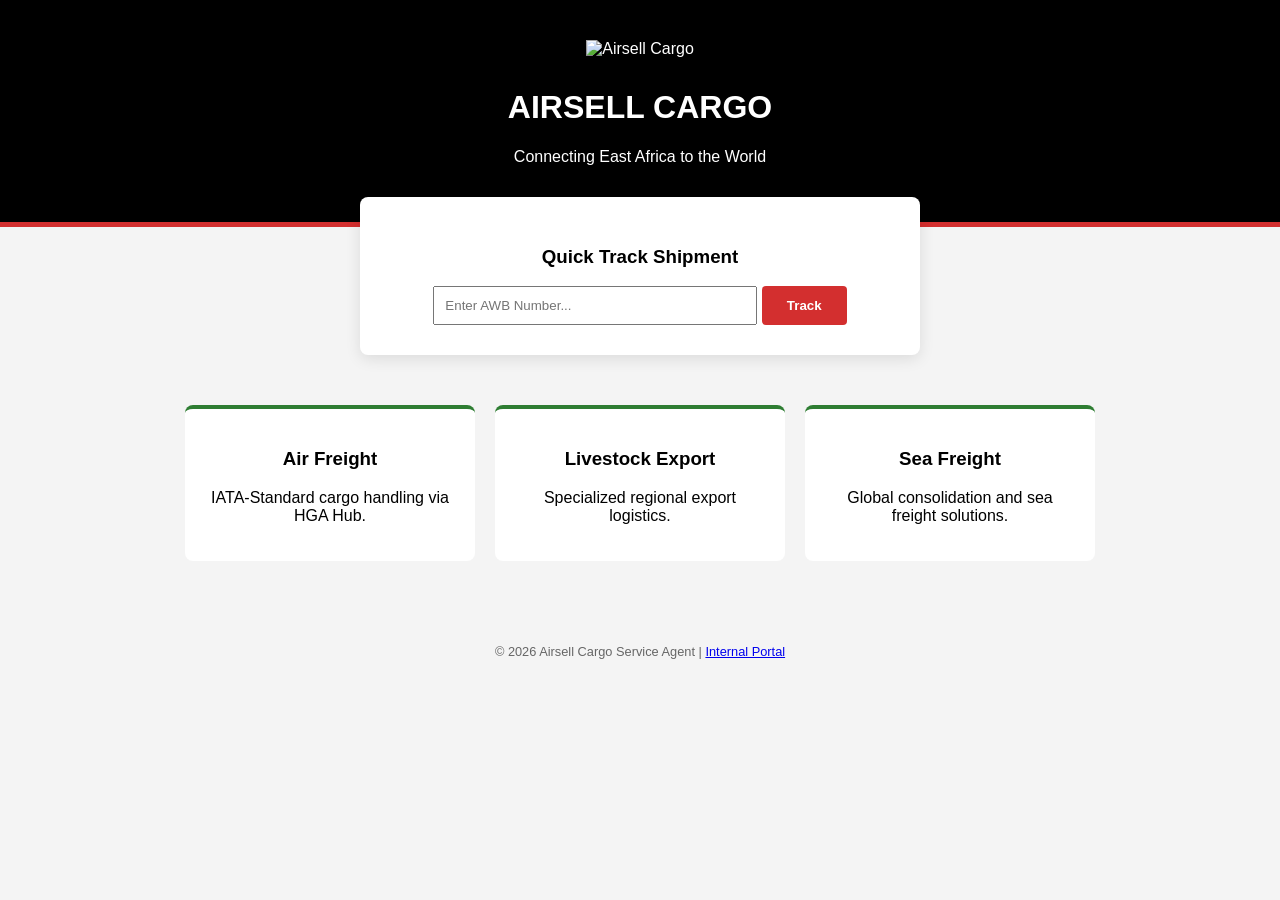
==== index.html @ 6c33fa52 "Update index.html" ====
<!DOCTYPE html>
<html lang="en">
<head>
    <meta charset="UTF-8">
    <meta name="viewport" content="width=device-width, initial-scale=1.0">
    <title>Airsell Cargo | Hargeisa Freight Forwarding</title>
    <style>
        :root { --airsell-red: #d32f2f; --airsell-green: #2e7d32; }
        body { font-family: 'Segoe UI', sans-serif; margin: 0; background: #f4f4f4; }
        header { background: #000; color: white; padding: 40px 20px; text-align: center; border-bottom: 5px solid var(--airsell-red); }
        .logo { height: 120px; margin-bottom: 10px; }
        .track-section { text-align: center; margin-top: -30px; }
        .track-box { background: white; padding: 30px; display: inline-block; border-radius: 8px; box-shadow: 0 4px 15px rgba(0,0,0,0.1); width: 80%; max-width: 500px; }
        .btn { background: var(--airsell-red); color: white; border: none; padding: 12px 25px; border-radius: 4px; cursor: pointer; font-weight: bold; }
        .services { display: flex; justify-content: center; gap: 20px; padding: 50px 20px; flex-wrap: wrap; }
        .card { background: white; padding: 20px; width: 250px; border-radius: 8px; text-align: center; border-top: 4px solid var(--airsell-green); }
    </style>
</head>
<body>

<header>
    <img src="logo.jpg" alt="Airsell Cargo" class="logo">
    <h1>AIRSELL CARGO</h1>
    <p>Connecting East Africa to the World</p>
</header>

<div class="track-section">
    <div class="track-box">
        <h3>Quick Track Shipment</h3>
        <input type="text" placeholder="Enter AWB Number..." style="padding: 10px; width: 60%;">
        <button class="btn">Track</button>
    </div>
</div>

<div class="services">
    <div class="card">
        <h3>Air Freight</h3>
        <p>IATA-Standard cargo handling via HGA Hub.</p>
    </div>
    <div class="card">
        <h3>Livestock Export</h3>
        <p>Specialized regional export logistics.</p>
    </div>
    <div class="card">
        <h3>Sea Freight</h3>
        <p>Global consolidation and sea freight solutions.</p>
    </div>
</div>

<footer style="text-align: center; padding: 20px; color: #666; font-size: 0.8em;">
    <p>© 2026 Airsell Cargo Service Agent | <a href="https://github.com/Airsell-Cargo/airsell-web-portal/wiki">Internal Portal</a></p>
</footer>

</body>
</html>
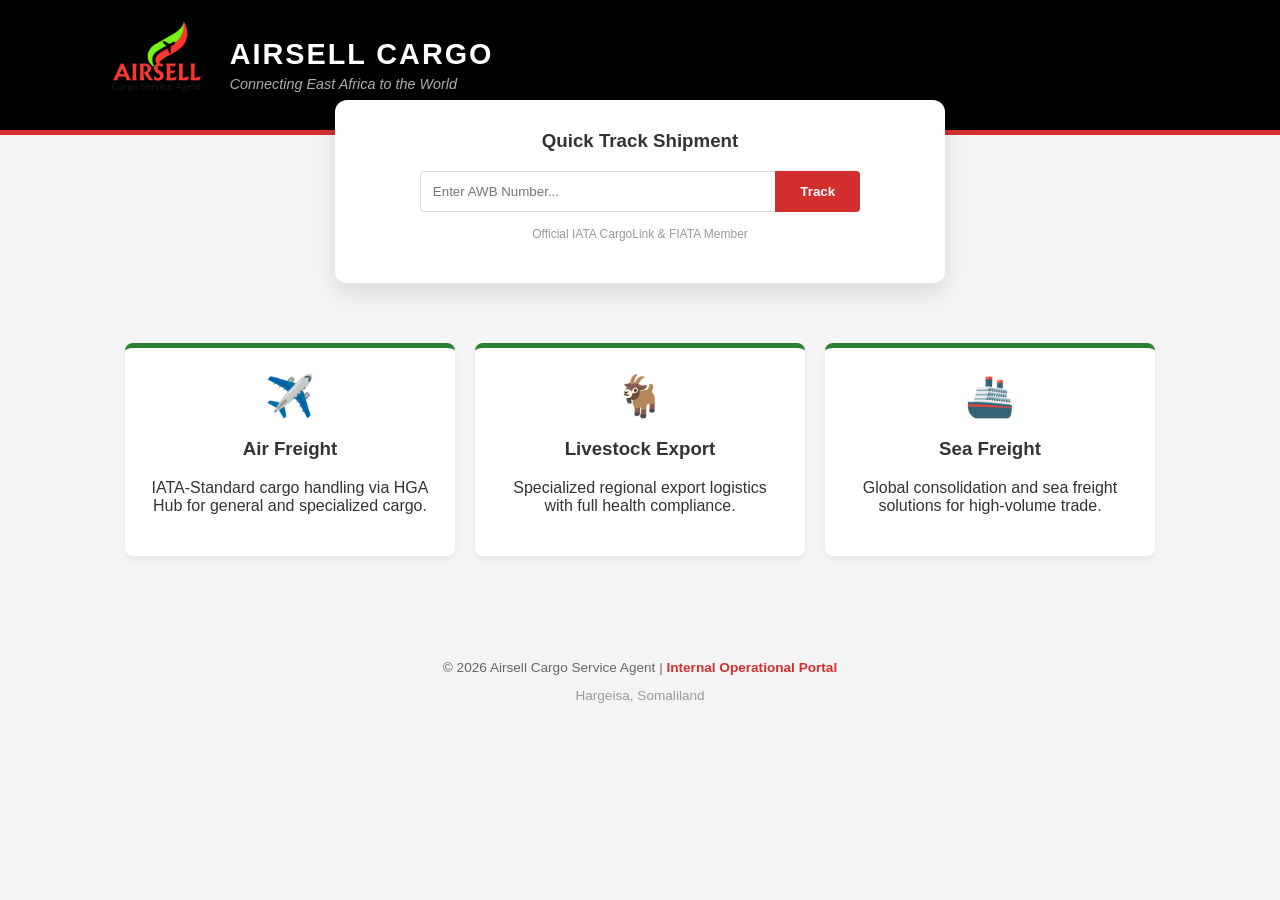
==== commit 0ba26fbc: "Update index.html" ====
--- a/index.html
+++ b/index.html
@@ -5,50 +5,150 @@
     <meta name="viewport" content="width=device-width, initial-scale=1.0">
     <title>Airsell Cargo | Hargeisa Freight Forwarding</title>
     <style>
-        :root { --airsell-red: #d32f2f; --airsell-green: #2e7d32; }
-        body { font-family: 'Segoe UI', sans-serif; margin: 0; background: #f4f4f4; }
-        header { background: #000; color: white; padding: 40px 20px; text-align: center; border-bottom: 5px solid var(--airsell-red); }
-        .logo { height: 120px; margin-bottom: 10px; }
-        .track-section { text-align: center; margin-top: -30px; }
-        .track-box { background: white; padding: 30px; display: inline-block; border-radius: 8px; box-shadow: 0 4px 15px rgba(0,0,0,0.1); width: 80%; max-width: 500px; }
-        .btn { background: var(--airsell-red); color: white; border: none; padding: 12px 25px; border-radius: 4px; cursor: pointer; font-weight: bold; }
-        .services { display: flex; justify-content: center; gap: 20px; padding: 50px 20px; flex-wrap: wrap; }
-        .card { background: white; padding: 20px; width: 250px; border-radius: 8px; text-align: center; border-top: 4px solid var(--airsell-green); }
+        :root { 
+            --airsell-red: #d32f2f; 
+            --airsell-green: #2e7d32; 
+            --dark-bg: #000000;
+        }
+
+        body { font-family: 'Segoe UI', Tahoma, sans-serif; margin: 0; background: #f4f4f4; color: #333; }
+
+        /* HEADER RE-ARRANGEMENT (Logo Side-by-Side) */
+        header { 
+            background: var(--dark-bg); 
+            color: white; 
+            padding: 20px 5%; 
+            border-bottom: 5px solid var(--airsell-red);
+        }
+
+        .header-container {
+            display: flex;
+            align-items: center;
+            justify-content: flex-start;
+            gap: 25px;
+            max-width: 1100px;
+            margin: 0 auto;
+        }
+
+        .logo { 
+            height: 90px; 
+            width: auto; 
+            transition: transform 0.3s ease;
+        }
+
+        .header-text { text-align: left; }
+        .header-text h1 { margin: 0; font-size: 1.8rem; letter-spacing: 2px; }
+        .header-text p { margin: 5px 0 0 0; color: #adadad; font-style: italic; font-size: 0.9rem; }
+
+        /* TRACKING SECTION */
+        .track-section { text-align: center; margin-top: -35px; padding: 0 15px; }
+        .track-box { 
+            background: white; 
+            padding: 30px; 
+            display: inline-block; 
+            border-radius: 12px; 
+            box-shadow: 0 10px 25px rgba(0,0,0,0.1); 
+            width: 100%; 
+            max-width: 550px; 
+        }
+
+        .track-box input { 
+            padding: 12px; 
+            width: 60%; 
+            border: 1px solid #ddd; 
+            border-radius: 4px 0 0 4px; 
+            outline: none;
+        }
+
+        .btn { 
+            background: var(--airsell-red); 
+            color: white; 
+            border: none; 
+            padding: 13px 25px; 
+            border-radius: 0 4px 4px 0; 
+            cursor: pointer; 
+            font-weight: bold;
+            margin-left: -5px; /* Joins input and button */
+        }
+
+        .btn:hover { background: #b71c1c; }
+
+        /* SERVICES CARDS */
+        .services { 
+            display: flex; 
+            justify-content: center; 
+            gap: 20px; 
+            padding: 60px 20px; 
+            flex-wrap: wrap; 
+        }
+
+        .card { 
+            background: white; 
+            padding: 25px; 
+            width: 280px; 
+            border-radius: 8px; 
+            text-align: center; 
+            border-top: 5px solid var(--airsell-green);
+            box-shadow: 0 4px 6px rgba(0,0,0,0.05);
+        }
+
+        /* MOBILE RESPONSIVENESS */
+        @media (max-width: 600px) {
+            .header-container {
+                flex-direction: column;
+                text-align: center;
+            }
+            .header-text { text-align: center; }
+            .track-box input { width: 100%; border-radius: 4px; margin-bottom: 10px; }
+            .btn { width: 100%; border-radius: 4px; margin-left: 0; }
+        }
+
+        footer { text-align: center; padding: 30px; color: #666; font-size: 0.85em; }
+        footer a { color: var(--airsell-red); text-decoration: none; font-weight: bold; }
     </style>
 </head>
 <body>
 
 <header>
-    <img src="logo.jpg" alt="Airsell Cargo" class="logo">
-    <h1>AIRSELL CARGO</h1>
-    <p>Connecting East Africa to the World</p>
+    <div class="header-container">
+        <img src="logo.jpg" alt="Airsell Cargo" class="logo">
+        <div class="header-text">
+            <h1>AIRSELL CARGO</h1>
+            <p>Connecting East Africa to the World</p>
+        </div>
+    </div>
 </header>
 
 <div class="track-section">
     <div class="track-box">
-        <h3>Quick Track Shipment</h3>
-        <input type="text" placeholder="Enter AWB Number..." style="padding: 10px; width: 60%;">
+        <h3 style="margin-top:0;">Quick Track Shipment</h3>
+        <input type="text" placeholder="Enter AWB Number...">
         <button class="btn">Track</button>
+        <p style="font-size: 0.75rem; color: #999; margin-top: 15px;">Official IATA CargoLink & FIATA Member</p>
     </div>
 </div>
 
 <div class="services">
     <div class="card">
+        <div style="font-size: 40px; margin-bottom: 10px;">✈️</div>
         <h3>Air Freight</h3>
-        <p>IATA-Standard cargo handling via HGA Hub.</p>
+        <p>IATA-Standard cargo handling via HGA Hub for general and specialized cargo.</p>
     </div>
     <div class="card">
+        <div style="font-size: 40px; margin-bottom: 10px;">🐐</div>
         <h3>Livestock Export</h3>
-        <p>Specialized regional export logistics.</p>
+        <p>Specialized regional export logistics with full health compliance.</p>
     </div>
     <div class="card">
+        <div style="font-size: 40px; margin-bottom: 10px;">🚢</div>
         <h3>Sea Freight</h3>
-        <p>Global consolidation and sea freight solutions.</p>
+        <p>Global consolidation and sea freight solutions for high-volume trade.</p>
     </div>
 </div>
 
-<footer style="text-align: center; padding: 20px; color: #666; font-size: 0.8em;">
-    <p>© 2026 Airsell Cargo Service Agent | <a href="https://github.com/Airsell-Cargo/airsell-web-portal/wiki">Internal Portal</a></p>
+<footer>
+    <p>© 2026 Airsell Cargo Service Agent | <a href="https://github.com/Airsell-Cargo/airsell-web-portal/wiki">Internal Operational Portal</a></p>
+    <p style="margin-top: 5px; color: #999;">Hargeisa, Somaliland</p>
 </footer>
 
 </body>
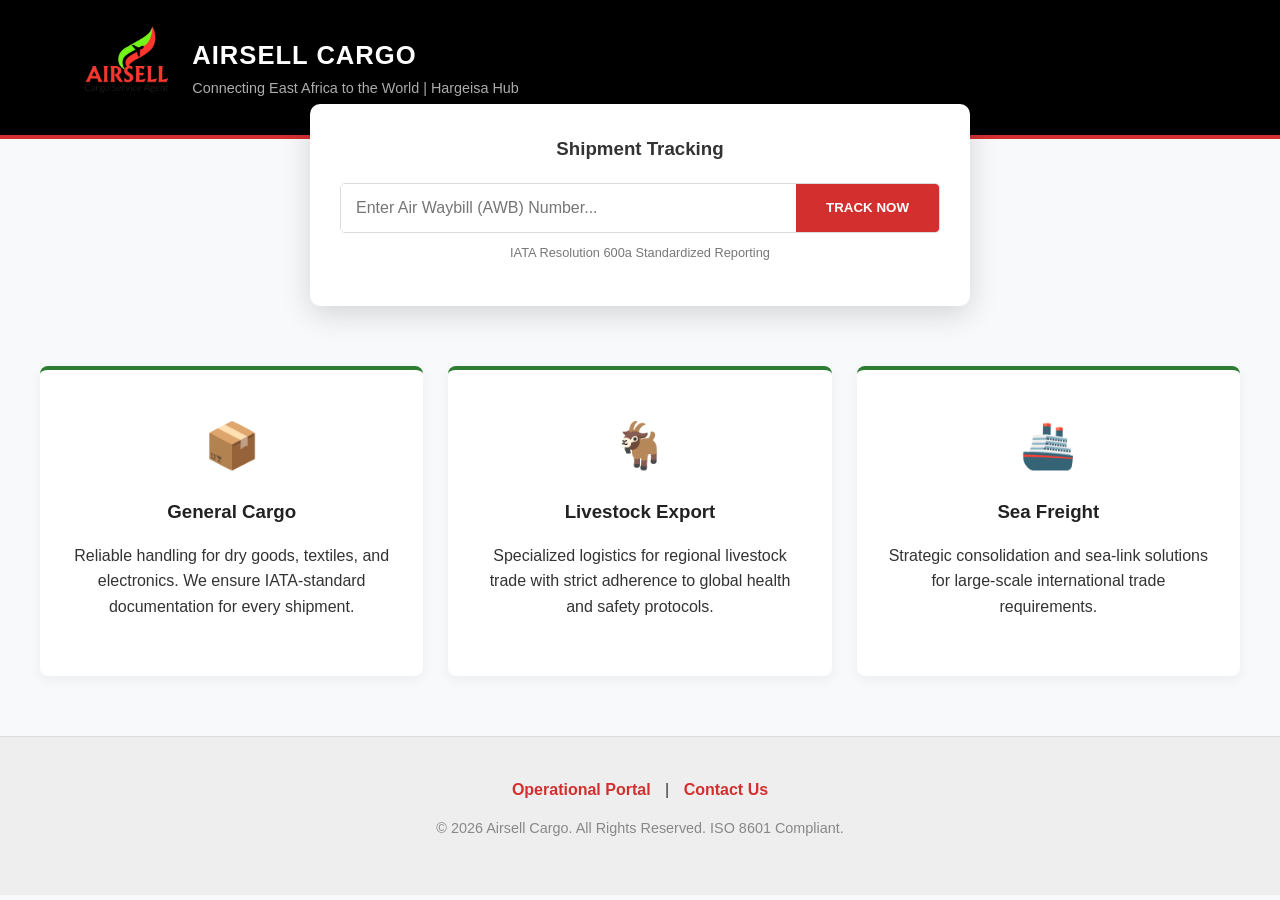
==== commit 0413e5ea: "Update index.html" ====
--- a/index.html
+++ b/index.html
@@ -3,7 +3,7 @@
 <head>
     <meta charset="UTF-8">
     <meta name="viewport" content="width=device-width, initial-scale=1.0">
-    <title>Airsell Cargo | Hargeisa Freight Forwarding</title>
+    <title>Airsell Cargo | General Cargo & Logistics</title>
     <style>
         :root { 
             --airsell-red: #d32f2f; 
@@ -11,100 +11,80 @@
             --dark-bg: #000000;
         }
 
-        body { font-family: 'Segoe UI', Tahoma, sans-serif; margin: 0; background: #f4f4f4; color: #333; }
+        body { font-family: 'Segoe UI', sans-serif; margin: 0; background: #f8f9fa; color: #333; line-height: 1.6; }
 
-        /* HEADER RE-ARRANGEMENT (Logo Side-by-Side) */
+        /* HEADER: Logo on the Left, Text on the Right */
         header { 
             background: var(--dark-bg); 
             color: white; 
-            padding: 20px 5%; 
-            border-bottom: 5px solid var(--airsell-red);
+            padding: 25px 5%; 
+            border-bottom: 4px solid var(--airsell-red);
         }
 
         .header-container {
             display: flex;
             align-items: center;
             justify-content: flex-start;
-            gap: 25px;
-            max-width: 1100px;
+            gap: 20px;
+            max-width: 1200px;
             margin: 0 auto;
         }
 
-        .logo { 
-            height: 90px; 
-            width: auto; 
-            transition: transform 0.3s ease;
-        }
+        .logo { height: 85px; width: auto; }
+        .header-text h1 { margin: 0; font-size: 1.6rem; letter-spacing: 1px; }
+        .header-text p { margin: 2px 0 0 0; color: #adadad; font-size: 0.9rem; }
 
-        .header-text { text-align: left; }
-        .header-text h1 { margin: 0; font-size: 1.8rem; letter-spacing: 2px; }
-        .header-text p { margin: 5px 0 0 0; color: #adadad; font-style: italic; font-size: 0.9rem; }
-
-        /* TRACKING SECTION */
-        .track-section { text-align: center; margin-top: -35px; padding: 0 15px; }
+        /* TRACKING: Professional Floating Box */
+        .track-section { text-align: center; margin-top: -35px; padding: 0 20px; }
         .track-box { 
             background: white; 
             padding: 30px; 
             display: inline-block; 
-            border-radius: 12px; 
-            box-shadow: 0 10px 25px rgba(0,0,0,0.1); 
+            border-radius: 10px; 
+            box-shadow: 0 8px 30px rgba(0,0,0,0.15); 
             width: 100%; 
-            max-width: 550px; 
+            max-width: 600px; 
         }
 
-        .track-box input { 
-            padding: 12px; 
-            width: 60%; 
-            border: 1px solid #ddd; 
-            border-radius: 4px 0 0 4px; 
-            outline: none;
+        .track-input-group { display: flex; border: 1px solid #ddd; border-radius: 5px; overflow: hidden; }
+        .track-input-group input { border: none; padding: 15px; flex-grow: 1; outline: none; font-size: 1rem; }
+        .btn-track { background: var(--airsell-red); color: white; border: none; padding: 0 30px; cursor: pointer; font-weight: bold; transition: 0.3s; }
+        .btn-track:hover { background: #b71c1c; }
+
+        /* SERVICES: Three Pillars */
+        .services-grid { 
+            display: grid; 
+            grid-template-columns: repeat(auto-fit, minmax(300px, 1fr)); 
+            gap: 25px; 
+            max-width: 1200px; 
+            margin: 60px auto; 
+            padding: 0 20px; 
         }
 
-        .btn { 
-            background: var(--airsell-red); 
-            color: white; 
-            border: none; 
-            padding: 13px 25px; 
-            border-radius: 0 4px 4px 0; 
-            cursor: pointer; 
-            font-weight: bold;
-            margin-left: -5px; /* Joins input and button */
+        .service-card { 
+            background: white; 
+            padding: 40px 30px; 
+            border-radius: 8px; 
+            text-align: center; 
+            transition: 0.3s;
+            border-top: 4px solid var(--airsell-green);
+            box-shadow: 0 4px 12px rgba(0,0,0,0.05);
         }
 
-        .btn:hover { background: #b71c1c; }
+        .service-card:hover { transform: translateY(-5px); box-shadow: 0 10px 20px rgba(0,0,0,0.1); }
+        .icon { font-size: 45px; margin-bottom: 15px; display: block; }
+        .service-card h3 { margin: 10px 0; color: #222; }
 
-        /* SERVICES CARDS */
-        .services { 
-            display: flex; 
-            justify-content: center; 
-            gap: 20px; 
-            padding: 60px 20px; 
-            flex-wrap: wrap; 
+        /* FOOTER */
+        footer { background: #eee; text-align: center; padding: 40px 20px; border-top: 1px solid #ddd; }
+        .footer-links a { color: var(--airsell-red); text-decoration: none; font-weight: bold; margin: 0 10px; }
+
+        /* MOBILE FIX */
+        @media (max-width: 768px) {
+            .header-container { flex-direction: column; text-align: center; }
+            .track-input-group { flex-direction: column; }
+            .btn-track { padding: 15px; }
         }
-
-        .card { 
-            background: white; 
-            padding: 25px; 
-            width: 280px; 
-            border-radius: 8px; 
-            text-align: center; 
-            border-top: 5px solid var(--airsell-green);
-            box-shadow: 0 4px 6px rgba(0,0,0,0.05);
-        }
-
-        /* MOBILE RESPONSIVENESS */
-        @media (max-width: 600px) {
-            .header-container {
-                flex-direction: column;
-                text-align: center;
-            }
-            .header-text { text-align: center; }
-            .track-box input { width: 100%; border-radius: 4px; margin-bottom: 10px; }
-            .btn { width: 100%; border-radius: 4px; margin-left: 0; }
-        }
-
-        footer { text-align: center; padding: 30px; color: #666; font-size: 0.85em; }
-        footer a { color: var(--airsell-red); text-decoration: none; font-weight: bold; }
     </style>
 </head>
 <body>
@@ -114,41 +94,48 @@
         <img src="logo.jpg" alt="Airsell Cargo" class="logo">
         <div class="header-text">
             <h1>AIRSELL CARGO</h1>
-            <p>Connecting East Africa to the World</p>
+            <p>Connecting East Africa to the World | Hargeisa Hub</p>
         </div>
     </div>
 </header>
 
 <div class="track-section">
     <div class="track-box">
-        <h3 style="margin-top:0;">Quick Track Shipment</h3>
-        <input type="text" placeholder="Enter AWB Number...">
-        <button class="btn">Track</button>
-        <p style="font-size: 0.75rem; color: #999; margin-top: 15px;">Official IATA CargoLink & FIATA Member</p>
+        <h3 style="margin-top:0;">Shipment Tracking</h3>
+        <div class="track-input-group">
+            <input type="text" placeholder="Enter Air Waybill (AWB) Number...">
+            <button class="btn-track">TRACK NOW</button>
+        </div>
+        <p style="font-size: 0.8rem; color: #777; margin-top: 10px;">IATA Resolution 600a Standardized Reporting</p>
     </div>
 </div>
 
-<div class="services">
-    <div class="card">
-        <div style="font-size: 40px; margin-bottom: 10px;">✈️</div>
-        <h3>Air Freight</h3>
-        <p>IATA-Standard cargo handling via HGA Hub for general and specialized cargo.</p>
+<div class="services-grid">
+    <div class="service-card">
+        <span class="icon">📦</span>
+        <h3>General Cargo</h3>
+        <p>Reliable handling for dry goods, textiles, and electronics. We ensure IATA-standard documentation for every shipment.</p>
     </div>
-    <div class="card">
-        <div style="font-size: 40px; margin-bottom: 10px;">🐐</div>
+
+    <div class="service-card">
+        <span class="icon">🐐</span>
         <h3>Livestock Export</h3>
-        <p>Specialized regional export logistics with full health compliance.</p>
+        <p>Specialized logistics for regional livestock trade with strict adherence to global health and safety protocols.</p>
     </div>
-    <div class="card">
-        <div style="font-size: 40px; margin-bottom: 10px;">🚢</div>
+
+    <div class="service-card">
+        <span class="icon">🚢</span>
         <h3>Sea Freight</h3>
-        <p>Global consolidation and sea freight solutions for high-volume trade.</p>
+        <p>Strategic consolidation and sea-link solutions for large-scale international trade requirements.</p>
     </div>
 </div>
 
 <footer>
-    <p>© 2026 Airsell Cargo Service Agent | <a href="https://github.com/Airsell-Cargo/airsell-web-portal/wiki">Internal Operational Portal</a></p>
-    <p style="margin-top: 5px; color: #999;">Hargeisa, Somaliland</p>
+    <div class="footer-links">
+        <a href="https://github.com/Airsell-Cargo/airsell-web-portal/wiki">Operational Portal</a> | 
+        <a href="#">Contact Us</a>
+    </div>
+    <p style="margin-top: 15px; font-size: 0.9rem; color: #888;">&copy; 2026 Airsell Cargo. All Rights Reserved. ISO 8601 Compliant.</p>
 </footer>
 
 </body>
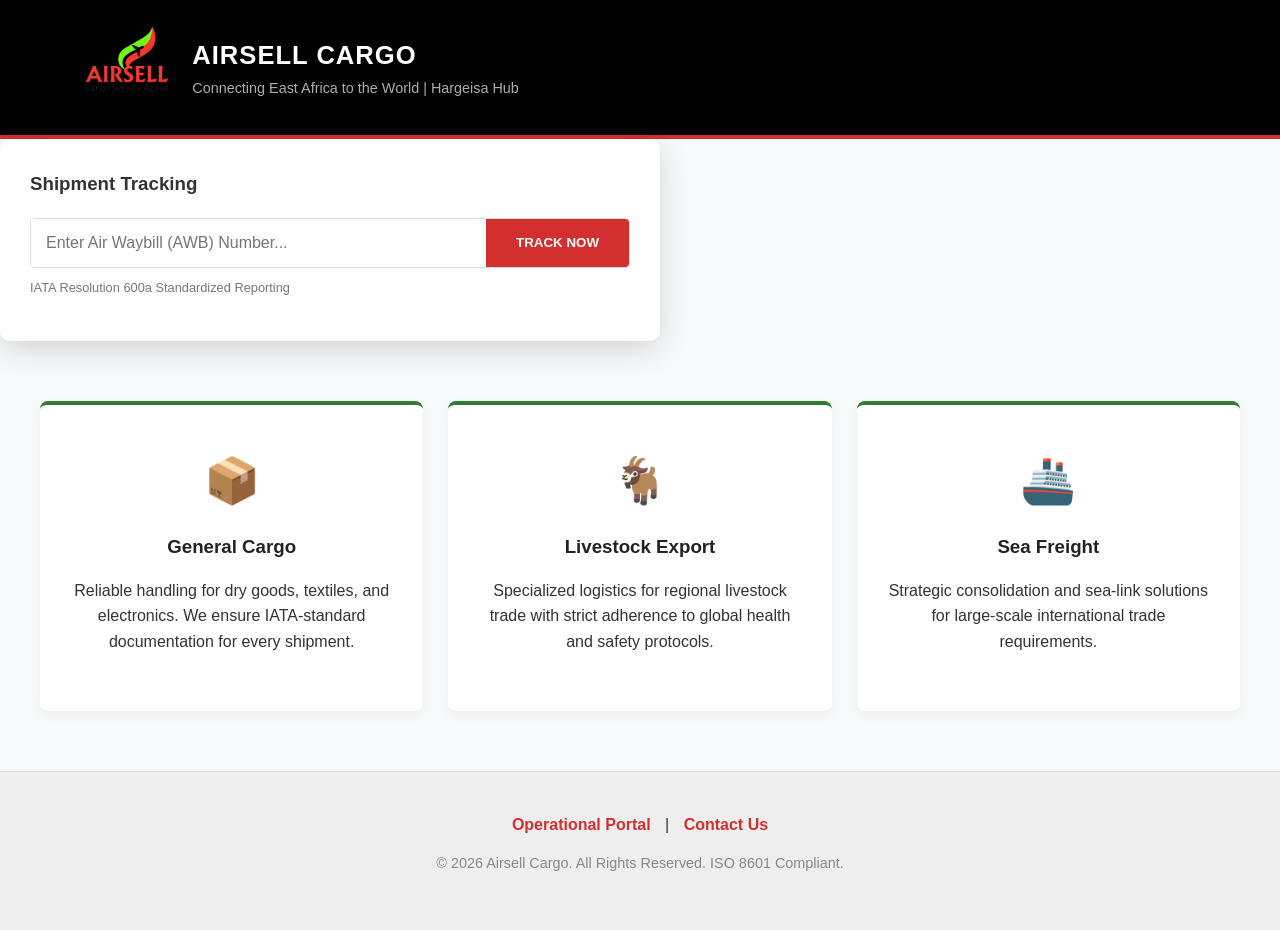
==== commit 0bfb8a58: "Update index.html" ====
--- a/index.html
+++ b/index.html
@@ -29,10 +29,20 @@
             max-width: 1200px;
             margin: 0 auto;
         }
+        
 
         .logo { height: 85px; width: auto; }
         .header-text h1 { margin: 0; font-size: 1.6rem; letter-spacing: 1px; }
         .header-text p { margin: 2px 0 0 0; color: #adadad; font-size: 0.9rem; }
+<nav style="background:#222; padding:10px; text-align:center;">
+  <a href="index.html" style="color:white; margin:0 15px; text-decoration:none;">Home</a>
+  <a href="air-freight.html" style="color:white; margin:0 15px; text-decoration:none;">Air Freight</a>
+  <a href="general-cargo.html" style="color:white; margin:0 15px; text-decoration:none;">General Cargo</a>
+  <a href="dashboard.php" style="color:white; margin:0 15px; text-decoration:none;">MAWB Records</a>
+  <a href="add_mawb.php" style="color:white; margin:0 15px; text-decoration:none;">Add MAWB</a>
+</nav>
+
+        
 
         /* TRACKING: Professional Floating Box */
         .track-section { text-align: center; margin-top: -35px; padding: 0 20px; }
@@ -113,7 +123,7 @@
 <div class="services-grid">
     <div class="service-card">
         <span class="icon">📦</span>
-        <h3>General Cargo</h3>
+       <a href="general-cargo.html" style="text-decoration:none; color:inherit;"><h3>General Cargo</h3></a>
         <p>Reliable handling for dry goods, textiles, and electronics. We ensure IATA-standard documentation for every shipment.</p>
     </div>
 
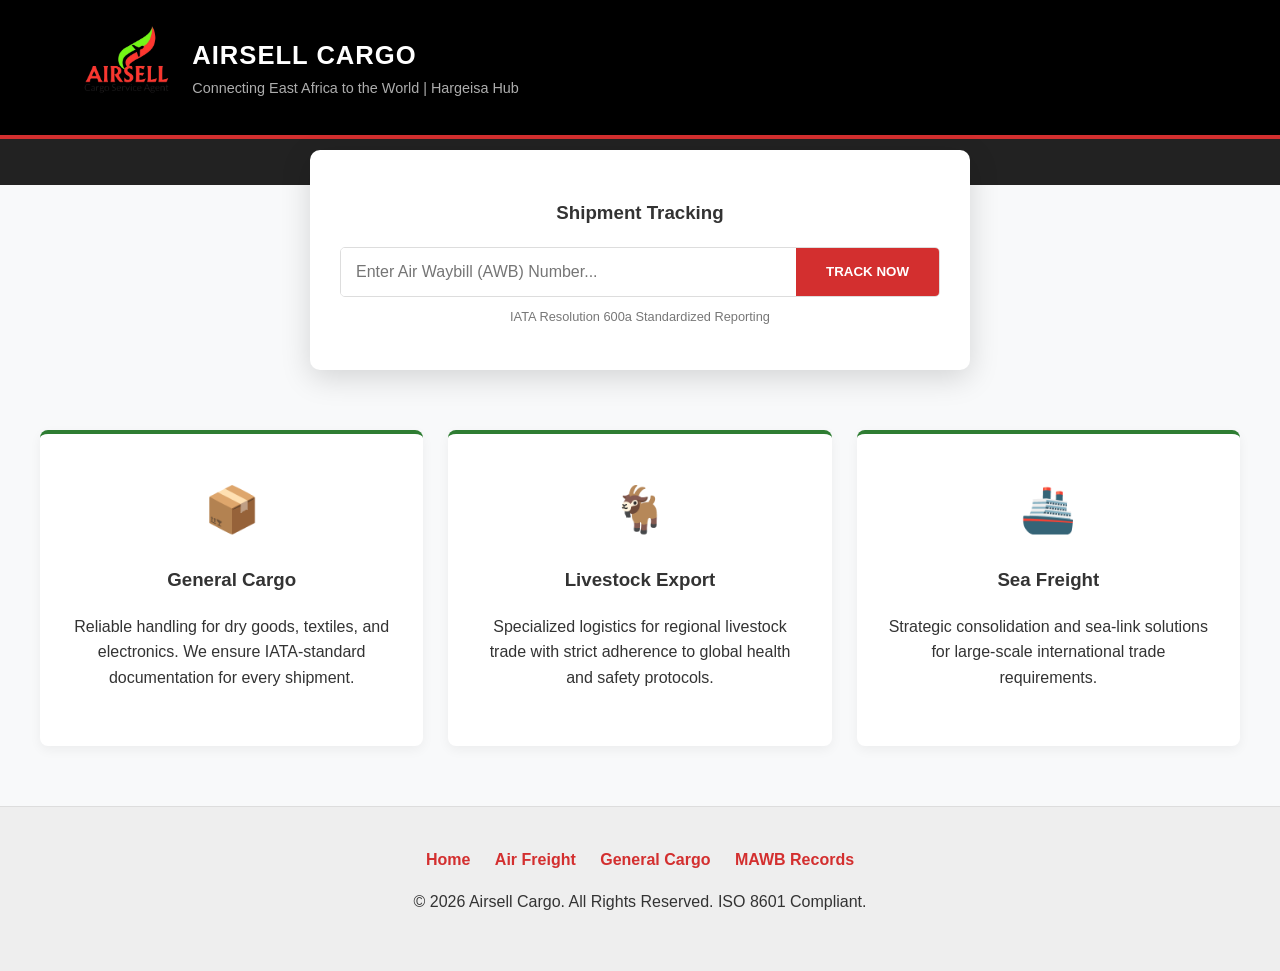
==== commit 9ecc5853: "Update index.html" ====
--- a/index.html
+++ b/index.html
@@ -1,151 +1,93 @@
 <!DOCTYPE html>
 <html lang="en">
 <head>
-    <meta charset="UTF-8">
-    <meta name="viewport" content="width=device-width, initial-scale=1.0">
-    <title>Airsell Cargo | General Cargo & Logistics</title>
-    <style>
-        :root { 
-            --airsell-red: #d32f2f; 
-            --airsell-green: #2e7d32; 
-            --dark-bg: #000000;
-        }
-
-        body { font-family: 'Segoe UI', sans-serif; margin: 0; background: #f8f9fa; color: #333; line-height: 1.6; }
-
-        /* HEADER: Logo on the Left, Text on the Right */
-        header { 
-            background: var(--dark-bg); 
-            color: white; 
-            padding: 25px 5%; 
-            border-bottom: 4px solid var(--airsell-red);
-        }
-
-        .header-container {
-            display: flex;
-            align-items: center;
-            justify-content: flex-start;
-            gap: 20px;
-            max-width: 1200px;
-            margin: 0 auto;
-        }
-        
-
-        .logo { height: 85px; width: auto; }
-        .header-text h1 { margin: 0; font-size: 1.6rem; letter-spacing: 1px; }
-        .header-text p { margin: 2px 0 0 0; color: #adadad; font-size: 0.9rem; }
-<nav style="background:#222; padding:10px; text-align:center;">
-  <a href="index.html" style="color:white; margin:0 15px; text-decoration:none;">Home</a>
-  <a href="air-freight.html" style="color:white; margin:0 15px; text-decoration:none;">Air Freight</a>
-  <a href="general-cargo.html" style="color:white; margin:0 15px; text-decoration:none;">General Cargo</a>
-  <a href="dashboard.php" style="color:white; margin:0 15px; text-decoration:none;">MAWB Records</a>
-  <a href="add_mawb.php" style="color:white; margin:0 15px; text-decoration:none;">Add MAWB</a>
-</nav>
-
-        
-
-        /* TRACKING: Professional Floating Box */
-        .track-section { text-align: center; margin-top: -35px; padding: 0 20px; }
-        .track-box { 
-            background: white; 
-            padding: 30px; 
-            display: inline-block; 
-            border-radius: 10px; 
-            box-shadow: 0 8px 30px rgba(0,0,0,0.15); 
-            width: 100%; 
-            max-width: 600px; 
-        }
-
-        .track-input-group { display: flex; border: 1px solid #ddd; border-radius: 5px; overflow: hidden; }
-        .track-input-group input { border: none; padding: 15px; flex-grow: 1; outline: none; font-size: 1rem; }
-        .btn-track { background: var(--airsell-red); color: white; border: none; padding: 0 30px; cursor: pointer; font-weight: bold; transition: 0.3s; }
-        .btn-track:hover { background: #b71c1c; }
-
-        /* SERVICES: Three Pillars */
-        .services-grid { 
-            display: grid; 
-            grid-template-columns: repeat(auto-fit, minmax(300px, 1fr)); 
-            gap: 25px; 
-            max-width: 1200px; 
-            margin: 60px auto; 
-            padding: 0 20px; 
-        }
-
-        .service-card { 
-            background: white; 
-            padding: 40px 30px; 
-            border-radius: 8px; 
-            text-align: center; 
-            transition: 0.3s;
-            border-top: 4px solid var(--airsell-green);
-            box-shadow: 0 4px 12px rgba(0,0,0,0.05);
-        }
-
-        .service-card:hover { transform: translateY(-5px); box-shadow: 0 10px 20px rgba(0,0,0,0.1); }
-        .icon { font-size: 45px; margin-bottom: 15px; display: block; }
-        .service-card h3 { margin: 10px 0; color: #222; }
-
-        /* FOOTER */
-        footer { background: #eee; text-align: center; padding: 40px 20px; border-top: 1px solid #ddd; }
-        .footer-links a { color: var(--airsell-red); text-decoration: none; font-weight: bold; margin: 0 10px; }
-
-        /* MOBILE FIX */
-        @media (max-width: 768px) {
-            .header-container { flex-direction: column; text-align: center; }
-            .track-input-group { flex-direction: column; }
-            .btn-track { padding: 15px; }
-        }
-    </style>
+  <meta charset="UTF-8">
+  <meta name="viewport" content="width=device-width, initial-scale=1.0">
+  <title>Airsell Cargo | General Cargo & Logistics</title>
+  <link rel="stylesheet" href="assets/style.css"> <!-- optional external CSS -->
+  <style>
+    :root { --airsell-red:#d32f2f; --airsell-green:#2e7d32; --dark-bg:#000; }
+    body { font-family:'Segoe UI',sans-serif; margin:0; background:#f8f9fa; color:#333; line-height:1.6; }
+    header { background:var(--dark-bg); color:white; padding:25px 5%; border-bottom:4px solid var(--airsell-red); }
+    .header-container { display:flex; align-items:center; gap:20px; max-width:1200px; margin:0 auto; }
+    .logo { height:85px; width:auto; }
+    .header-text h1 { margin:0; font-size:1.6rem; letter-spacing:1px; }
+    .header-text p { margin:2px 0 0; color:#adadad; font-size:0.9rem; }
+    nav { background:#222; padding:10px; text-align:center; }
+    nav a { color:white; margin:0 15px; text-decoration:none; font-weight:bold; }
+    nav a:hover { color:var(--airsell-red); }
+    .track-section { text-align:center; margin-top:-35px; padding:0 20px; }
+    .track-box { background:white; padding:30px; display:inline-block; border-radius:10px; box-shadow:0 8px 30px rgba(0,0,0,0.15); max-width:600px; width:100%; }
+    .track-input-group { display:flex; border:1px solid #ddd; border-radius:5px; overflow:hidden; }
+    .track-input-group input { border:none; padding:15px; flex-grow:1; outline:none; font-size:1rem; }
+    .btn-track { background:var(--airsell-red); color:white; border:none; padding:0 30px; cursor:pointer; font-weight:bold; transition:0.3s; }
+    .btn-track:hover { background:#b71c1c; }
+    .services-grid { display:grid; grid-template-columns:repeat(auto-fit,minmax(300px,1fr)); gap:25px; max-width:1200px; margin:60px auto; padding:0 20px; }
+    .service-card { background:white; padding:40px 30px; border-radius:8px; text-align:center; transition:0.3s; border-top:4px solid var(--airsell-green); box-shadow:0 4px 12px rgba(0,0,0,0.05); }
+    .service-card:hover { transform:translateY(-5px); box-shadow:0 10px 20px rgba(0,0,0,0.1); }
+    .icon { font-size:45px; margin-bottom:15px; display:block; }
+    footer { background:#eee; text-align:center; padding:40px 20px; border-top:1px solid #ddd; }
+    .footer-links a { color:var(--airsell-red); text-decoration:none; font-weight:bold; margin:0 10px; }
+    @media(max-width:768px){ .header-container{flex-direction:column;text-align:center;} .track-input-group{flex-direction:column;} .btn-track{padding:15px;} }
+  </style>
 </head>
 <body>
 
 <header>
-    <div class="header-container">
-        <img src="logo.jpg" alt="Airsell Cargo" class="logo">
-        <div class="header-text">
-            <h1>AIRSELL CARGO</h1>
-            <p>Connecting East Africa to the World | Hargeisa Hub</p>
-        </div>
+  <div class="header-container">
+    <img src="logo.jpg" alt="Airsell Cargo" class="logo">
+    <div class="header-text">
+      <h1>AIRSELL CARGO</h1>
+      <p>Connecting East Africa to the World | Hargeisa Hub</p>
     </div>
+  </div>
 </header>
 
+<nav>
+  <a href="index.html">Home</a>
+  <a href="air-freight.html">Air Freight</a>
+  <a href="general-cargo.html">General Cargo</a>
+  <a href="dashboard.php">MAWB Records</a>
+  <a href="add_mawb.php">Add MAWB</a>
+</nav>
+
 <div class="track-section">
-    <div class="track-box">
-        <h3 style="margin-top:0;">Shipment Tracking</h3>
-        <div class="track-input-group">
-            <input type="text" placeholder="Enter Air Waybill (AWB) Number...">
-            <button class="btn-track">TRACK NOW</button>
-        </div>
-        <p style="font-size: 0.8rem; color: #777; margin-top: 10px;">IATA Resolution 600a Standardized Reporting</p>
+  <div class="track-box">
+    <h3>Shipment Tracking</h3>
+    <div class="track-input-group">
+      <input type="text" placeholder="Enter Air Waybill (AWB) Number...">
+      <button class="btn-track">TRACK NOW</button>
     </div>
+    <p style="font-size:0.8rem; color:#777; margin-top:10px;">IATA Resolution 600a Standardized Reporting</p>
+  </div>
 </div>
 
 <div class="services-grid">
-    <div class="service-card">
-        <span class="icon">📦</span>
-       <a href="general-cargo.html" style="text-decoration:none; color:inherit;"><h3>General Cargo</h3></a>
-        <p>Reliable handling for dry goods, textiles, and electronics. We ensure IATA-standard documentation for every shipment.</p>
-    </div>
-
-    <div class="service-card">
-        <span class="icon">🐐</span>
-        <h3>Livestock Export</h3>
-        <p>Specialized logistics for regional livestock trade with strict adherence to global health and safety protocols.</p>
-    </div>
-
-    <div class="service-card">
-        <span class="icon">🚢</span>
-        <h3>Sea Freight</h3>
-        <p>Strategic consolidation and sea-link solutions for large-scale international trade requirements.</p>
-    </div>
+  <div class="service-card">
+    <span class="icon">📦</span>
+    <a href="general-cargo.html" style="text-decoration:none; color:inherit;"><h3>General Cargo</h3></a>
+    <p>Reliable handling for dry goods, textiles, and electronics. We ensure IATA-standard documentation for every shipment.</p>
+  </div>
+  <div class="service-card">
+    <span class="icon">🐐</span>
+    <h3>Livestock Export</h3>
+    <p>Specialized logistics for regional livestock trade with strict adherence to global health and safety protocols.</p>
+  </div>
+  <div class="service-card">
+    <span class="icon">🚢</span>
+    <h3>Sea Freight</h3>
+    <p>Strategic consolidation and sea-link solutions for large-scale international trade requirements.</p>
+  </div>
 </div>
 
 <footer>
-    <div class="footer-links">
-        <a href="https://github.com/Airsell-Cargo/airsell-web-portal/wiki">Operational Portal</a> | 
-        <a href="#">Contact Us</a>
-    </div>
-    <p style="margin-top: 15px; font-size: 0.9rem; color: #888;">&copy; 2026 Airsell Cargo. All Rights Reserved. ISO 8601 Compliant.</p>
+  <div class="footer-links">
+    <a href="index.html">Home</a>
+    <a href="air-freight.html">Air Freight</a>
+    <a href="general-cargo.html">General Cargo</a>
+    <a href="dashboard.php">MAWB Records</a>
+  </div>
+  <p>&copy; 2026 Airsell Cargo. All Rights Reserved. ISO 8601 Compliant.</p>
 </footer>
 
 </body>
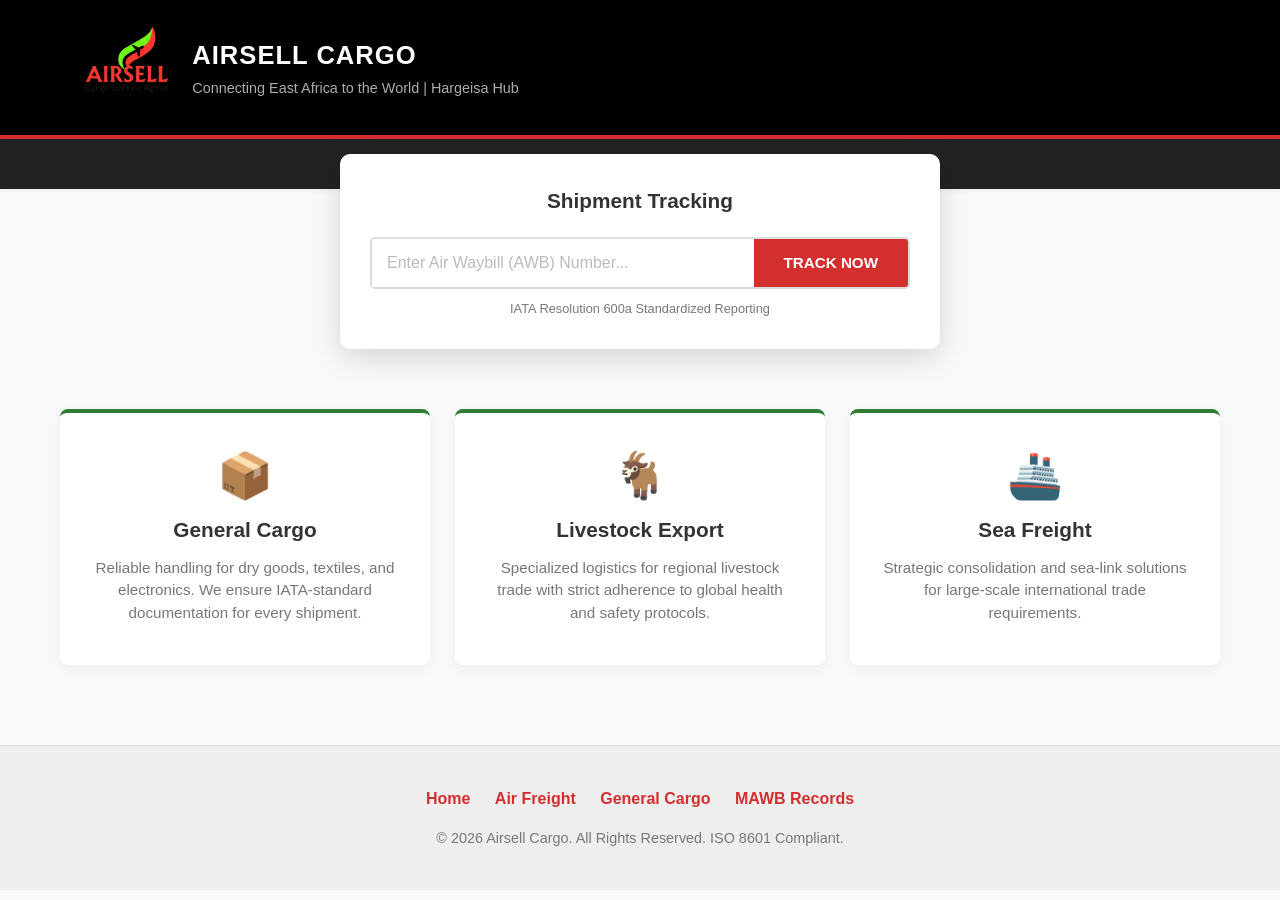
==== commit 2d1c950f: "Update index.html with external CSS and tracking functionality" ====
--- a/index.html
+++ b/index.html
@@ -4,32 +4,8 @@
   <meta charset="UTF-8">
   <meta name="viewport" content="width=device-width, initial-scale=1.0">
   <title>Airsell Cargo | General Cargo & Logistics</title>
-  <link rel="stylesheet" href="assets/style.css"> <!-- optional external CSS -->
-  <style>
-    :root { --airsell-red:#d32f2f; --airsell-green:#2e7d32; --dark-bg:#000; }
-    body { font-family:'Segoe UI',sans-serif; margin:0; background:#f8f9fa; color:#333; line-height:1.6; }
-    header { background:var(--dark-bg); color:white; padding:25px 5%; border-bottom:4px solid var(--airsell-red); }
-    .header-container { display:flex; align-items:center; gap:20px; max-width:1200px; margin:0 auto; }
-    .logo { height:85px; width:auto; }
-    .header-text h1 { margin:0; font-size:1.6rem; letter-spacing:1px; }
-    .header-text p { margin:2px 0 0; color:#adadad; font-size:0.9rem; }
-    nav { background:#222; padding:10px; text-align:center; }
-    nav a { color:white; margin:0 15px; text-decoration:none; font-weight:bold; }
-    nav a:hover { color:var(--airsell-red); }
-    .track-section { text-align:center; margin-top:-35px; padding:0 20px; }
-    .track-box { background:white; padding:30px; display:inline-block; border-radius:10px; box-shadow:0 8px 30px rgba(0,0,0,0.15); max-width:600px; width:100%; }
-    .track-input-group { display:flex; border:1px solid #ddd; border-radius:5px; overflow:hidden; }
-    .track-input-group input { border:none; padding:15px; flex-grow:1; outline:none; font-size:1rem; }
-    .btn-track { background:var(--airsell-red); color:white; border:none; padding:0 30px; cursor:pointer; font-weight:bold; transition:0.3s; }
-    .btn-track:hover { background:#b71c1c; }
-    .services-grid { display:grid; grid-template-columns:repeat(auto-fit,minmax(300px,1fr)); gap:25px; max-width:1200px; margin:60px auto; padding:0 20px; }
-    .service-card { background:white; padding:40px 30px; border-radius:8px; text-align:center; transition:0.3s; border-top:4px solid var(--airsell-green); box-shadow:0 4px 12px rgba(0,0,0,0.05); }
-    .service-card:hover { transform:translateY(-5px); box-shadow:0 10px 20px rgba(0,0,0,0.1); }
-    .icon { font-size:45px; margin-bottom:15px; display:block; }
-    footer { background:#eee; text-align:center; padding:40px 20px; border-top:1px solid #ddd; }
-    .footer-links a { color:var(--airsell-red); text-decoration:none; font-weight:bold; margin:0 10px; }
-    @media(max-width:768px){ .header-container{flex-direction:column;text-align:center;} .track-input-group{flex-direction:column;} .btn-track{padding:15px;} }
-  </style>
+  <link rel="stylesheet" href="assets/style.css">
+  <link rel="stylesheet" href="assets/css/alerts.css">
 </head>
 <body>
 
@@ -44,11 +20,9 @@
 </header>
 
 <nav>
-  <a href="index.html">Home</a>
+  <a href="index.html" class="active">Home</a>
   <a href="air-freight.html">Air Freight</a>
   <a href="general-cargo.html">General Cargo</a>
-  <a href="dashboard.php">MAWB Records</a>
-  <a href="add_mawb.php">Add MAWB</a>
 </nav>
 
 <div class="track-section">
@@ -58,7 +32,7 @@
       <input type="text" placeholder="Enter Air Waybill (AWB) Number...">
       <button class="btn-track">TRACK NOW</button>
     </div>
-    <p style="font-size:0.8rem; color:#777; margin-top:10px;">IATA Resolution 600a Standardized Reporting</p>
+    <p>IATA Resolution 600a Standardized Reporting</p>
   </div>
 </div>
 
@@ -90,5 +64,6 @@
   <p>&copy; 2026 Airsell Cargo. All Rights Reserved. ISO 8601 Compliant.</p>
 </footer>
 
+<script src="assets/js/tracking.js"></script>
 </body>
 </html>
--- a/assets/style.css
+++ b/assets/style.css
@@ -0,0 +1,404 @@
+/* Airsell Cargo - Main Stylesheet */
+
+:root {
+  --airsell-red: #d32f2f;
+  --airsell-green: #2e7d32;
+  --dark-bg: #000;
+  --light-gray: #f8f9fa;
+  --border-gray: #ddd;
+  --text-dark: #333;
+  --text-light: #777;
+}
+
+* {
+  margin: 0;
+  padding: 0;
+  box-sizing: border-box;
+}
+
+body {
+  font-family: 'Segoe UI', Tahoma, Geneva, Verdana, sans-serif;
+  background: var(--light-gray);
+  color: var(--text-dark);
+  line-height: 1.6;
+}
+
+/* Header Styles */
+header {
+  background: var(--dark-bg);
+  color: white;
+  padding: 25px 5%;
+  border-bottom: 4px solid var(--airsell-red);
+  box-shadow: 0 2px 8px rgba(0, 0, 0, 0.1);
+}
+
+.header-container {
+  display: flex;
+  align-items: center;
+  gap: 20px;
+  max-width: 1200px;
+  margin: 0 auto;
+}
+
+.logo {
+  height: 85px;
+  width: auto;
+  object-fit: contain;
+}
+
+.header-text h1 {
+  margin: 0;
+  font-size: 1.6rem;
+  letter-spacing: 1px;
+  font-weight: 700;
+}
+
+.header-text p {
+  margin: 2px 0 0;
+  color: #adadad;
+  font-size: 0.9rem;
+}
+
+/* Navigation Styles */
+nav {
+  background: #222;
+  padding: 12px;
+  text-align: center;
+  box-shadow: 0 2px 4px rgba(0, 0, 0, 0.05);
+}
+
+nav a {
+  color: white;
+  margin: 0 15px;
+  text-decoration: none;
+  font-weight: bold;
+  transition: color 0.3s ease;
+}
+
+nav a:hover,
+nav a.active {
+  color: var(--airsell-red);
+}
+
+/* Tracking Section */
+.track-section {
+  text-align: center;
+  margin-top: -35px;
+  padding: 0 20px;
+  position: relative;
+  z-index: 10;
+}
+
+.track-box {
+  background: white;
+  padding: 30px;
+  display: inline-block;
+  border-radius: 10px;
+  box-shadow: 0 8px 30px rgba(0, 0, 0, 0.15);
+  max-width: 600px;
+  width: 100%;
+}
+
+.track-box h3 {
+  margin-bottom: 20px;
+  color: var(--text-dark);
+  font-size: 1.3rem;
+}
+
+.track-input-group {
+  display: flex;
+  border: 2px solid var(--border-gray);
+  border-radius: 5px;
+  overflow: hidden;
+  background: white;
+}
+
+.track-input-group input {
+  border: none;
+  padding: 15px;
+  flex-grow: 1;
+  outline: none;
+  font-size: 1rem;
+  color: var(--text-dark);
+}
+
+.track-input-group input::placeholder {
+  color: #bbb;
+}
+
+.btn-track {
+  background: var(--airsell-red);
+  color: white;
+  border: none;
+  padding: 0 30px;
+  cursor: pointer;
+  font-weight: bold;
+  transition: background 0.3s ease;
+  font-size: 0.95rem;
+}
+
+.btn-track:hover {
+  background: #b71c1c;
+}
+
+.btn-track:active {
+  transform: scale(0.98);
+}
+
+.track-box > p {
+  font-size: 0.8rem;
+  color: var(--text-light);
+  margin-top: 10px;
+}
+
+/* Services Grid */
+.services-grid {
+  display: grid;
+  grid-template-columns: repeat(auto-fit, minmax(300px, 1fr));
+  gap: 25px;
+  max-width: 1200px;
+  margin: 60px auto;
+  padding: 0 20px;
+}
+
+.service-card {
+  background: white;
+  padding: 40px 30px;
+  border-radius: 8px;
+  text-align: center;
+  transition: all 0.3s ease;
+  border-top: 4px solid var(--airsell-green);
+  box-shadow: 0 4px 12px rgba(0, 0, 0, 0.05);
+}
+
+.service-card:hover {
+  transform: translateY(-5px);
+  box-shadow: 0 10px 20px rgba(0, 0, 0, 0.1);
+}
+
+.service-card h3 {
+  color: var(--text-dark);
+  margin: 15px 0 10px;
+  font-size: 1.3rem;
+}
+
+.service-card p {
+  color: var(--text-light);
+  font-size: 0.95rem;
+  line-height: 1.5;
+}
+
+.service-card a {
+  text-decoration: none;
+  color: inherit;
+}
+
+.icon {
+  font-size: 45px;
+  margin-bottom: 15px;
+  display: block;
+  line-height: 1;
+}
+
+/* Footer Styles */
+footer {
+  background: #eee;
+  text-align: center;
+  padding: 40px 20px;
+  border-top: 1px solid var(--border-gray);
+  margin-top: 80px;
+}
+
+.footer-links {
+  margin-bottom: 15px;
+}
+
+.footer-links a {
+  color: var(--airsell-red);
+  text-decoration: none;
+  font-weight: bold;
+  margin: 0 10px;
+  transition: color 0.3s ease;
+}
+
+.footer-links a:hover {
+  color: #b71c1c;
+  text-decoration: underline;
+}
+
+footer p {
+  color: var(--text-light);
+  font-size: 0.9rem;
+  margin: 10px 0 0;
+}
+
+/* Content Styles */
+.content {
+  max-width: 1200px;
+  margin: 60px auto;
+  padding: 0 20px;
+}
+
+.content h1 {
+  color: var(--text-dark);
+  margin-bottom: 20px;
+}
+
+.content h2 {
+  color: var(--text-dark);
+  margin-bottom: 20px;
+}
+
+.content h3 {
+  color: var(--text-dark);
+  margin: 30px 0 15px;
+}
+
+.content p {
+  color: var(--text-light);
+  margin-bottom: 30px;
+}
+
+.content ul {
+  color: var(--text-light);
+  margin-bottom: 30px;
+  margin-left: 20px;
+}
+
+.content ul li {
+  margin-bottom: 10px;
+}
+
+.spec-grid {
+  display: grid;
+  grid-template-columns: repeat(auto-fit, minmax(250px, 1fr));
+  gap: 20px;
+  margin-bottom: 40px;
+}
+
+.spec-item {
+  background: white;
+  padding: 20px;
+  border-radius: 8px;
+  border-left: 4px solid var(--airsell-green);
+  box-shadow: 0 2px 8px rgba(0, 0, 0, 0.05);
+}
+
+/* Table Styles */
+.calc-table {
+  width: 100%;
+  border-collapse: collapse;
+  margin: 20px 0;
+  background: white;
+}
+
+.calc-table th,
+.calc-table td {
+  padding: 12px;
+  text-align: left;
+  border-bottom: 1px solid var(--border-gray);
+}
+
+.calc-table th {
+  background: var(--dark-bg);
+  color: white;
+  font-weight: bold;
+}
+
+.calc-table tr:hover {
+  background: var(--light-gray);
+}
+
+/* IATA Box */
+.iata-box {
+  background: var(--airsell-green);
+  color: white;
+  padding: 20px;
+  border-radius: 8px;
+  text-align: center;
+  font-weight: bold;
+  margin: 30px 0;
+}
+
+/* Responsive Design */
+@media (max-width: 768px) {
+  .header-container {
+    flex-direction: column;
+    text-align: center;
+  }
+
+  .header-text h1 {
+    font-size: 1.4rem;
+  }
+
+  nav a {
+    margin: 0 8px;
+    font-size: 0.9rem;
+  }
+
+  .track-input-group {
+    flex-direction: column;
+  }
+
+  .btn-track {
+    padding: 15px;
+    width: 100%;
+  }
+
+  .services-grid {
+    grid-template-columns: 1fr;
+    margin: 40px auto;
+  }
+
+  .service-card {
+    padding: 30px 20px;
+  }
+
+  .spec-grid {
+    grid-template-columns: 1fr;
+  }
+
+  footer {
+    padding: 30px 15px;
+  }
+
+  .footer-links a {
+    display: block;
+    margin: 8px 0;
+  }
+}
+
+@media (max-width: 480px) {
+  header {
+    padding: 15px 3%;
+  }
+
+  .header-container {
+    gap: 10px;
+  }
+
+  .logo {
+    height: 60px;
+  }
+
+  .header-text h1 {
+    font-size: 1.2rem;
+  }
+
+  .header-text p {
+    font-size: 0.8rem;
+  }
+
+  .track-box {
+    padding: 20px;
+  }
+
+  nav a {
+    margin: 0 5px;
+    font-size: 0.85rem;
+  }
+
+  .content {
+    padding: 0 15px;
+  }
+}
--- a/assets/css/alerts.css
+++ b/assets/css/alerts.css
@@ -0,0 +1,82 @@
+/* Alert Styles */
+
+.alert-container {
+  position: fixed;
+  top: 20px;
+  right: 20px;
+  z-index: 9999;
+  max-width: 400px;
+}
+
+.alert {
+  padding: 15px 20px;
+  margin-bottom: 10px;
+  border-radius: 5px;
+  display: flex;
+  justify-content: space-between;
+  align-items: center;
+  animation: slideIn 0.3s ease-out;
+  box-shadow: 0 4px 12px rgba(0, 0, 0, 0.15);
+}
+
+@keyframes slideIn {
+  from {
+    transform: translateX(400px);
+    opacity: 0;
+  }
+  to {
+    transform: translateX(0);
+    opacity: 1;
+  }
+}
+
+.alert-close {
+  background: none;
+  border: none;
+  color: inherit;
+  cursor: pointer;
+  font-size: 1.5rem;
+  margin-left: 15px;
+  opacity: 0.7;
+  transition: opacity 0.2s;
+}
+
+.alert-close:hover {
+  opacity: 1;
+}
+
+.alert-info {
+  background-color: #e3f2fd;
+  color: #1565c0;
+  border-left: 4px solid #1976d2;
+}
+
+.alert-success {
+  background-color: #e8f5e9;
+  color: #2e7d32;
+  border-left: 4px solid #4caf50;
+}
+
+.alert-warning {
+  background-color: #fff3e0;
+  color: #e65100;
+  border-left: 4px solid #ff9800;
+}
+
+.alert-error {
+  background-color: #ffebee;
+  color: #c62828;
+  border-left: 4px solid #f44336;
+}
+
+@media (max-width: 480px) {
+  .alert-container {
+    left: 10px;
+    right: 10px;
+    max-width: none;
+  }
+
+  .alert {
+    font-size: 0.9rem;
+  }
+}
